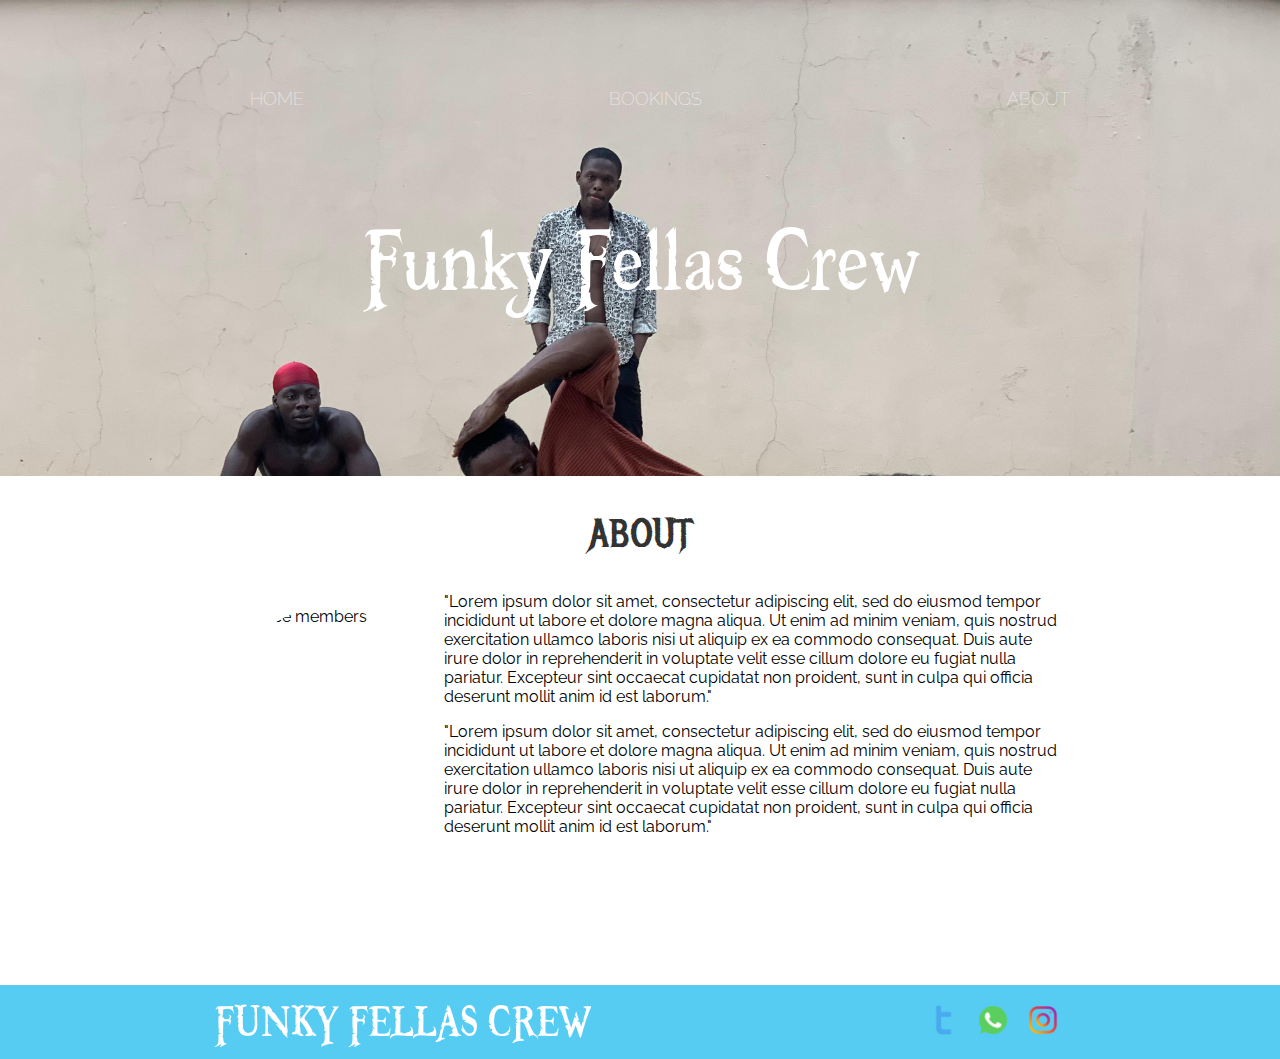
==== about.html @ 69e8c81e "Add files via upload" ====
<!DOCTYPE html>
<html>
    <head>
        <title>FUNKY FELLAS CREW | About</title>
        <meta name="description" content="This is the description">
        <link rel="stylesheet" href="kano.css">
    </head>
    <body>
        <header class="main-header">
            <nav class="nav main-nav">
                <ul>
                    <li><a href="index.html">HOME</a></li>
                    <li><a href="bookings.html">BOOKINGS</a></li>
                    <li><a href="about.html">ABOUT</a></li>
                </ul>
            </nav>
            <h1 class="crew-name crew-name-large">Funky Fellas Crew</h1>
        </header>
        <section class="content-section container">
            <h2 class="section-header">ABOUT</h2>
            <img class="about-band-image" src="images/dance member.JPG" alt="dance members">
            <p>
                "Lorem ipsum dolor sit amet, consectetur adipiscing elit, sed do eiusmod tempor incididunt ut labore et dolore magna aliqua. Ut enim ad minim veniam, quis nostrud exercitation ullamco laboris nisi ut aliquip ex ea commodo consequat. Duis aute irure dolor in reprehenderit in voluptate velit esse cillum dolore eu fugiat nulla pariatur. Excepteur sint occaecat cupidatat non proident, sunt in culpa qui officia deserunt mollit anim id est laborum."
            </p>
            
            <p>
                
                "Lorem ipsum dolor sit amet, consectetur adipiscing elit, sed do eiusmod tempor incididunt ut labore et dolore magna aliqua. Ut enim ad minim veniam, quis nostrud exercitation ullamco laboris nisi ut aliquip ex ea commodo consequat. Duis aute irure dolor in reprehenderit in voluptate velit esse cillum dolore eu fugiat nulla pariatur. Excepteur sint occaecat cupidatat non proident, sunt in culpa qui officia deserunt mollit anim id est laborum."
            </p>
            <br>
                <br>
                <br>
                <br>
                <br>
                <br>
                <br>
        </section>
        <footer class="main-footer">
            <div class="container main-footer-container">
                <h3 class="crew-name">FUNKY FELLAS CREW</h3>
                <ul class="nav footer-nav">
                    <li><img src="images/3377044_logo_media_social_twitter_icon.png" alt=""></li>
                    <li><img src="images/4202050_whatsapp_chat_logo_social_social media_icon.png" alt=""></li>
                    <li><img src="images/4202090_instagram_logo_social_social media_icon.png" alt=""></li>
                </ul>
            </div>
        </footer>
    </body>
</html>
---- kano.css ----
@import url('https://fonts.googleapis.com/css?family=Raleway:300,400');
@import url('https://fonts.googleapis.com/css2?family=Metal+Mania&display=swap');


@font-face {
    font-family: Booter-ZeroZero;
    src: url('fonts/Booter\ -\ Zero\ Zero.woff') format('woff'),
        url('fonts/Booter\ -\ Zero\ Zero.woff2') format('woff2');
        font-weight: normal;
        font-style: normal;
}

* {
    box-sizing: border-box;
    font-family: Raleway;
}



html, body {
    margin: 0;
    padding: 0;
}

.nav ul {
    margin: 0;
}

.nav li {
    display: inline;
}

.nav a {
    display: inline-block;
    padding: 5em;
    color: white;
    text-decoration: none;
}

.main-nav {
    text-align: center;
    font-size: 1.1em;
    font-weight: lighter;
    border-bottom: 1px solid rgba(255, 255, 255, 255 .3);
}

.main-nav li {
    padding: 0 5%;
}

.nav a:hover {
    background-color: rgba(255, 255, 255, .3);
}



.main-header {
    background-color: black;
    background-image: url('images/headerback.JPG');
    background-size: cover;
    padding-bottom: 150px;
}

.crew-name {
    text-align: center;
    margin: 0;
    font-size: 4em;
    font-family: "Booter-ZeroZero";
    font-weight: normal;
    color: white;
}

.crew-name-large {
    font-size: 8em;
}

.content-section {
    margin: 1em;
}

.container {
    max-width: 900px;
    margin: 0 auto;
    padding: 0 1.5em;
}

.section-header {
    font-family: "Metal Mania";
    font-weight: normal;
    color: #333;
    text-align: center;
    font-size: 2.5em;
}

.about-band-image {
    float: left;
    height: 200px;
    width: 200px;
    margin: 15px;
    border-radius: 50%;
}

.main-footer {
    background-color: #56CCF2;
    color: white;
    padding: .25em 0;

}

.main-footer-container {
    display: flex;
    align-items: center;
    
}

.main-footer-container ul {
    flex-grow: 1;
    text-align: end;
    
}

.footer-nav li {
    padding: 0 .5em;
    
}

.main-footer img {
    width: 30px;
    height: 30px;
}

.btn {
    text-align: center;
    vertical-align: middle;
    padding: .67em;
    cursor: pointer;
}

.btn-header {
    margin: .5em 15% 2em 15%;
    color: white;
    border: 2px solid #206CDB;
    background-color: rgba(255, 255, 255, .1);
    border-radius: 0;
    font-size: 1.5em;
    font-weight: lighter;
    padding-left: 2em;
    padding-right: 2em;
}

.btn-header:hover {
    background-color: rgba(255, 255, 255, .3);
}

.btn-play {
    display: block;
    margin: o auto;
    color: #206CDB;
    font-size: 4em;
    border-radius: 50%;
    padding: 0;
    height: 100px;
    width: 100px;
}

.event-row {
    border-bottom: 1px solid black;
    margin-bottom: 1em;
    padding-bottom: 1em;
}

.event-row:last-child {
    border-bottom: none;
}

.event-item {
    display: inline-block;
    padding-right: 5em;
}

.event-date {
    color: #555;
    font-weight: bold;
    width: 17%;
    /*width: 12%*/
    
}

.event-city {
    width: 24%;
}

.event-arena {
    width: 30%;
}

.event-btn {
    max-width: 20%;
    
  
}

.btn-primary {
    background-color: #56CCF2;
    border: none;
    border-radius: 1em; 
    padding: 1em;
    color: white;
    font-weight: bold;
}

.btn-primary:hover {
    background-color: #206CDB;
}

.shop-item {
    margin: 30px;
}

.shop-item-title {
    display: block;
    text-align: center;
    width: 100%;
    font-weight: bold;
    font-size: 1.5em;
    color: #333;
    margin-bottom: 15px;
}

.shop-item-image {
    height: 250px;
}

.shop-item-details {
    display: flex;
    align-items: center;
    padding: 5px;
}

.shop-item-price {
    flex-grow: 1;
    color: #333;
}

.shop-items {
    display: flex;
    flex-wrap: wrap;
    justify-content: space-around;
     
}

.cart-header {
    font-weight: bold;
    font-size: 1.2em;
    color: #333;
    
}

.cart-column {
    display: flex;
    align-items: center;
    border-bottom: 1px solid black;
    margin-right: 1.5em;
    padding-bottom: 10px;
    margin-top: 10px;

}

.cart-row {
    display: flex;
}

.cart-item {
    width: 45%;
}

.cart-price {
    width: 20%;
    font-size: 1.2em;
    color: #333;
}

.cart-quantity {
    width: 35%;
}

.cart-item-title {
    color: #333;
    margin-left: .5em;
    font-size: 1.2em;
}

.cart-item-image {
    width: 75px;
    height: auto;
    border-radius: 10px;
}

.btn-danger {
    color: white;
    background-color: rgb(177, 51, 51);
    border: none;
    border-radius: .3em;
    font-weight: bold;
}

.btn-danger:hover {
    background-color: red;
}

.cart-quantity-input {
    height: 34px;
    width: 50px;
    border-radius: 5px;
    border: 1px solid #206CDB;
    background-color: #eee;
    color: #333;
    padding: 0;
    text-align: center;
    font-size: 1.2em;
    margin-right: 25px;
}

.cart-row:last-child {
    border-bottom: 1px solid black;
}

.cart-row:last-child .cart-column {
    border: none;
}

.cart-total {
    text-align: end;
    margin-top: 10px;
    margin-right: 47%;
}

.cart-total-title {
    font-weight: bold;
    font-size: 1.5em;
    color: black;
    margin-right: 20px;
}

.cart-total-price {
    color: #333;
    font-size: 1.1em;
    

}

.btn-purchase {
    display: block;
    margin: 40px auto 80px auto;
    font-size: 1.5em;
}
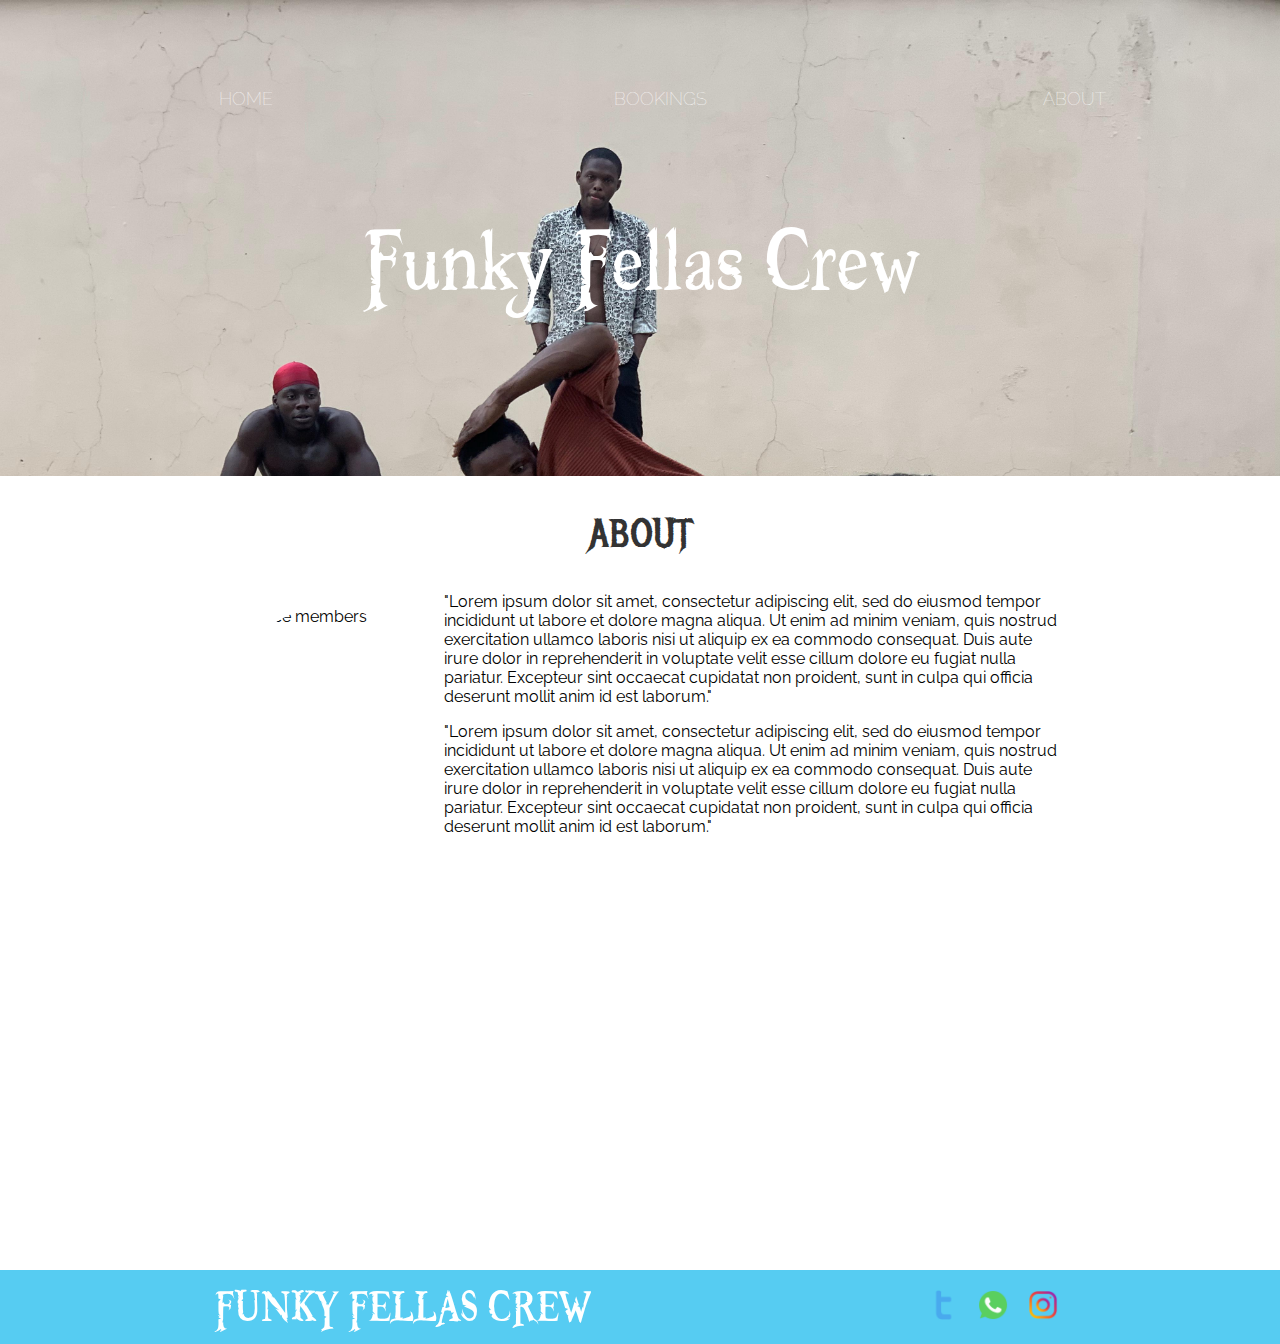
==== commit 439e4b53: "Update about.html" ====
--- a/about.html
+++ b/about.html
@@ -35,6 +35,21 @@
                 <br>
                 <br>
         </section>
+        <br>
+                <br>
+                <br>
+                <br>
+                <br>
+                <br>
+                <br>
+                <br>
+                <br>
+                <br>
+                <br>
+                <br>
+                <br>
+                <br>
+                <br>
         <footer class="main-footer">
             <div class="container main-footer-container">
                 <h3 class="crew-name">FUNKY FELLAS CREW</h3>
@@ -46,4 +61,4 @@
             </div>
         </footer>
     </body>
-</html>+</html>
--- a/kano.css
+++ b/kano.css
@@ -35,6 +35,7 @@
     padding: 5em;
     color: white;
     text-decoration: none;
+    width: 23%;
 }
 
 .main-nav {
